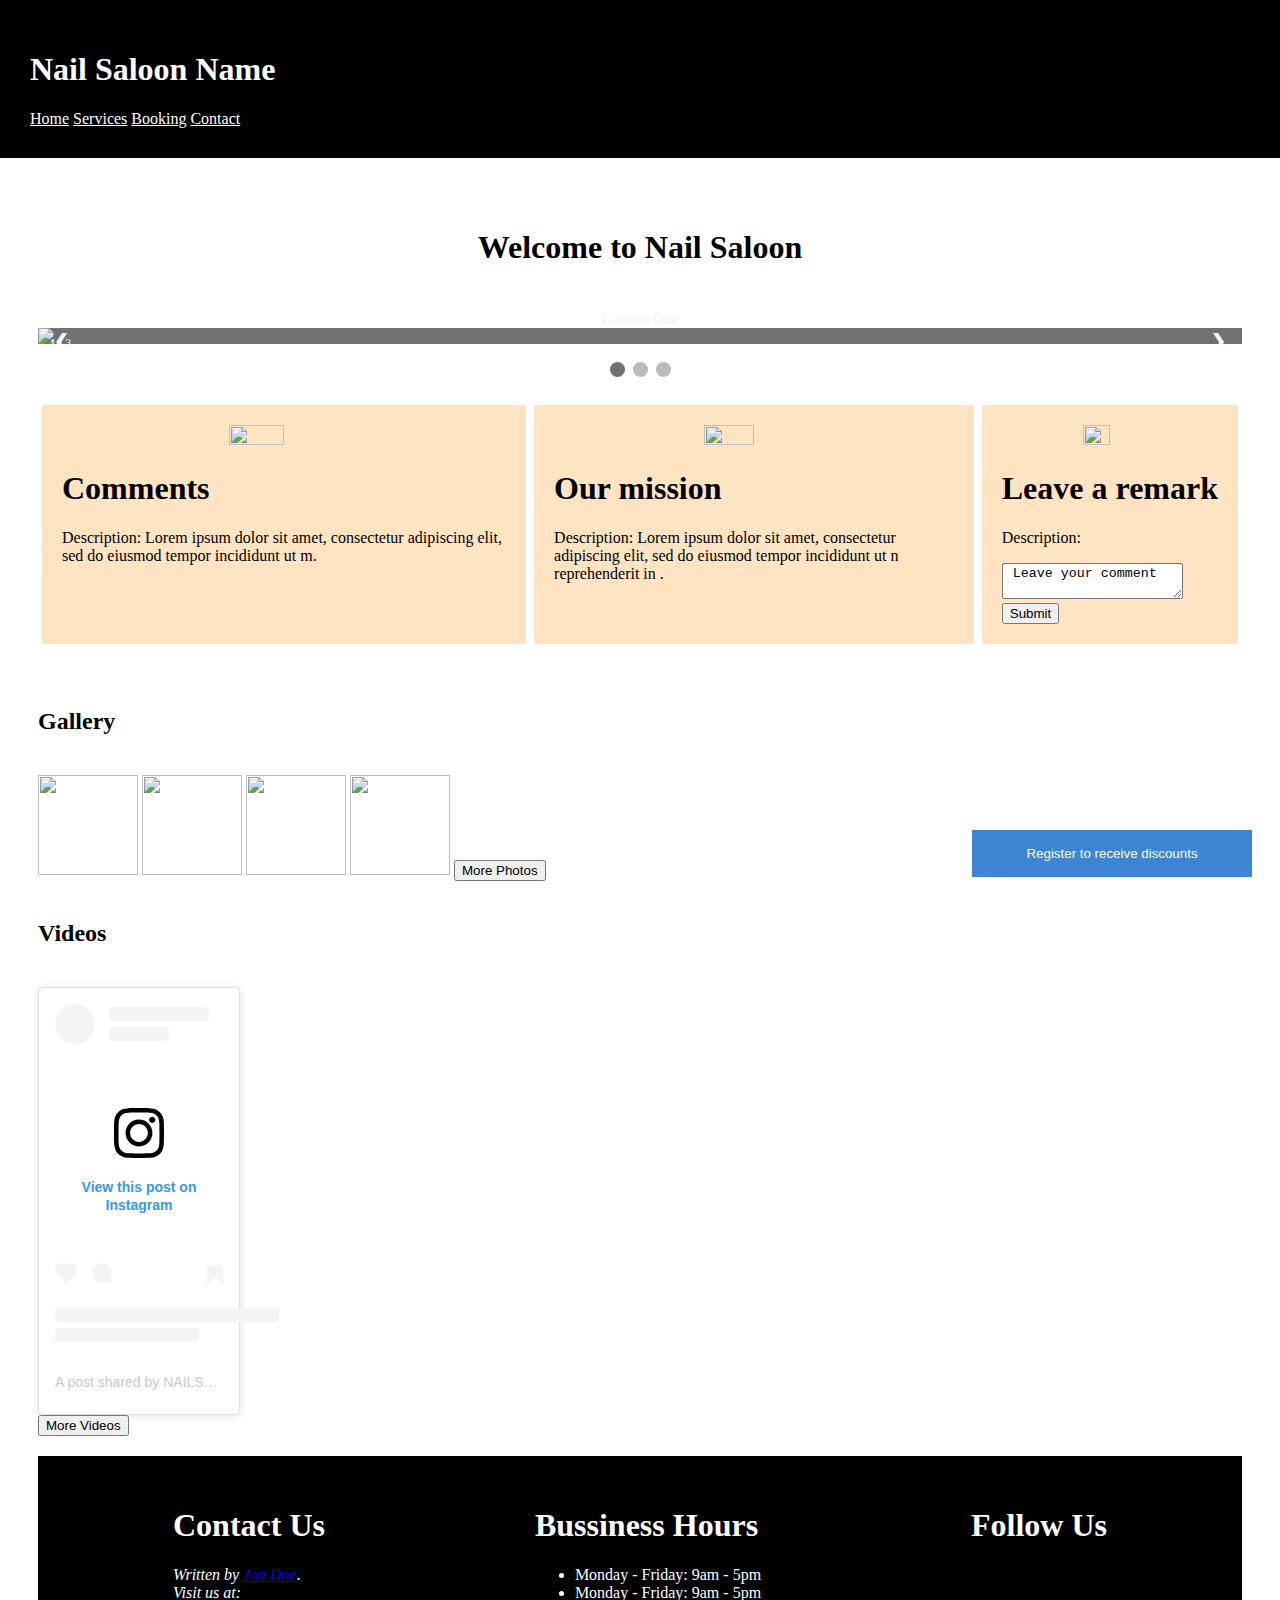
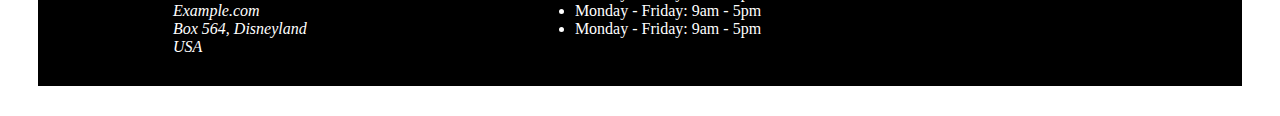
==== Nail_Salon_Website/index.html @ 0e80ef39 "Add files via upload" ====
<!DOCTYPE html>
<hmtl lang="en-US">

    <head>
        <meta charset="UTF-8" />
        <meta name="viewport" content="width=device-width" />
        <link rel="stylesheet" href="styles/header.css">
        <link rek="stylesheet" href="styles/index.css">
        <link rel="stylesheet" href="styles/slideshow.css">
        <link rel="stylesheet" href="styles/openForm.css">

        <title>Index</title>
    </head>

    <body>
        
        <header>
            <h1>Nail Saloon Name</h1>
            <nav>
                <a href="index.html">Home</a>
                <a href="services.html">Services</a>
                <a href="booking.html">Booking</a>
                <a href="contact.html">Contact</a>
            </nav>
        </header>

        <main style="position: relative; top:150px; z-index: 0;">

            <div style="display: flex;justify-content: center;margin: 10px;padding: 10px;">
                <h1>Welcome to Nail Saloon</h1>
            </div>
            <section >
                <!-- Slideshow container -->
                <div class="slideshow-container">

                    <!-- Full-width images with number and caption text -->
                    <div class="mySlides fade">
                        <div class="numbertext">1 / 3</div>
                        <img src="src/img5.JPG" style="display: block;margin-left: 0px;margin-right: 0px;width: 100%;">
                        <div class="text">Caption One</div>
                    </div>
                    <div class="mySlides fade">
                        <div class="numbertext">2 / 3</div>
                        <img src="src/img3.JPG" style="display: block;margin-left: 0px;margin-right: 0px; width: 400px; height: 300px;">
                        <div class="text">Caption Twot</div>
                    </div>
                    <div class="mySlides fade">
                        <div class="numbertext">3 / 3</div>
                        <img src="src/slideImg1.JPG" style="display: block;margin-left: 0px;margin-right: 0px;width: 100%;">
                        <div class="text">Caption Three</div>
                    </div>


                    <!-- Next and previous buttons -->
                    <a class="prev" onclick="plusSlides(-1)">&#10094;</a>
                    <a class="next" onclick="plusSlides(1)">&#10095;</a>
                </div>
                <br>

                <!-- The dots/circles -->
                <div style="text-align:center">
                    <span class="dot" onclick="currentSlide(1)"></span>
                    <span class="dot" onclick="currentSlide(2)"></span>
                    <span class="dot" onclick="currentSlide(3)"></span>
                </div>
            </section>


            <section style="display: grid; grid-template-columns:  auto auto auto;">


                <section style="background-color:  bisque; padding:20px; margin: 4px; border:0px">
                    <div class="icon" style="display: block;margin-left: auto;margin-right: auto;width: 50%; ">
                        <img src="/src/phone_icon.jpeg" rel="Some random icon"
                            style="display: block;margin-left: auto;margin-right: auto;height: 50%; width: 50%;">
                    </div>
                    <h1 >Comments</h1>
                    <p >Description:
                        Lorem ipsum dolor sit amet, consectetur adipiscing elit, sed do eiusmod tempor incididunt ut
                    m.</p>
                </section>
                <section style="background-color:  bisque; padding:20px; margin: 4px; border:0px">
                    <div class="icon" style="display: block;margin-left: auto;margin-right: auto;width: 50%; ">
                        <img src="/src/phone_icon.jpeg" rel="Some random icon"
                            style="display: block;margin-left: auto;margin-right: auto;height: 50%; width: 50%;">
                    </div>
                    <h1 >Our mission</h1>
                    <p >Description:
                        Lorem ipsum dolor sit amet, consectetur adipiscing elit, sed do eiusmod tempor incididunt ut
                        n reprehenderit in
                       .</p>
                </section>
                <section style="background-color:  bisque; padding:20px; margin: 4px; border:0px">
                    <div class="icon" style="display: block;margin-left: auto;margin-right: auto;width: 50%; ">
                        <img src="/src/phone_icon.jpeg" rel="Some random icon"
                            style="display: block;margin-left: auto;margin-right: auto;height: 50%; width: 50%;">
                    </div>
                    <h1 >Leave a remark</h1>
                    <p >Description:</p>
                    <form action="/action_page.php">
                        <div>
                            <textarea> Leave your comment</textarea>
                        </div>
                        <input type="submit" value="Submit">
                      </form> 
                    
                </section>
                
            </section>



            <!-- Pop up form container  -->
            <div>
                <button class="open-button" onclick="openForm()">Register to receive discounts</button>

                <div class="form-popup" id="myForm">
                    <form action="" class="form-container">
                        <!-- h1>Register</h1> -->

                        <label for="email"><b>Email</b></label>
                        <input type="text" placeholder="Enter Email" name="email" required>

    

                        <button type="submit" class="btn">Register</button>
                        <button type="button" class="btn cancel" onclick="closeForm()">Close</button>
                    </form>
                </div>
            </div>


            <!--Our Photos-->
            <h2>Gallery</h2>
            <section display="display: flex; flex-wrap: row; position: relative;">
                    <img src="src/img1.JPG" width="100" height="100" >
                
                    <img src="src/img1.JPG" width="100" height="100">
            
                    <img src="src/img1.JPG" width="100" height="100">
                
                    <img src="src/img1.JPG" width="100" height="100">
                <!-- Takesas you to gallery-->
                <button>More Photos</button>
            </section>

            <!-- Our Videos-->
            <h2>Videos</h2>
            <section>
                <!-- Takes you to gallery-->

                <blockquote class="instagram-media" data-instgrm-captioned data-instgrm-permalink="https://www.instagram.com/reel/CrfAu85u2J3/?utm_source=ig_embed&amp;utm_campaign=loading" data-instgrm-version="14" style=" background:#FFF; border:0; border-radius:3px; box-shadow:0 0 1px 0 rgba(0,0,0,0.5),0 1px 10px 0 rgba(0,0,0,0.15); margin: 1px; max-width:200px; min-width:70px; padding:0; width:99.375%; width:-webkit-calc(100% - 2px); width:calc(100% - 2px);"><div style="padding:16px;"> <a href="https://www.instagram.com/reel/CrfAu85u2J3/?utm_source=ig_embed&amp;utm_campaign=loading" style=" background:#FFFFFF; line-height:0; padding:0 0; text-align:center; text-decoration:none; width:100%;" target="_blank"> <div style=" display: flex; flex-direction: row; align-items: center;"> <div style="background-color: #F4F4F4; border-radius: 50%; flex-grow: 0; height: 40px; margin-right: 14px; width: 40px;"></div> <div style="display: flex; flex-direction: column; flex-grow: 1; justify-content: center;"> <div style=" background-color: #F4F4F4; border-radius: 4px; flex-grow: 0; height: 14px; margin-bottom: 6px; width: 100px;"></div> <div style=" background-color: #F4F4F4; border-radius: 4px; flex-grow: 0; height: 14px; width: 60px;"></div></div></div><div style="padding: 19% 0;"></div> <div style="display:block; height:50px; margin:0 auto 12px; width:50px;"><svg width="50px" height="50px" viewBox="0 0 60 60" version="1.1" xmlns="https://www.w3.org/2000/svg" xmlns:xlink="https://www.w3.org/1999/xlink"><g stroke="none" stroke-width="1" fill="none" fill-rule="evenodd"><g transform="translate(-511.000000, -20.000000)" fill="#000000"><g><path d="M556.869,30.41 C554.814,30.41 553.148,32.076 553.148,34.131 C553.148,36.186 554.814,37.852 556.869,37.852 C558.924,37.852 560.59,36.186 560.59,34.131 C560.59,32.076 558.924,30.41 556.869,30.41 M541,60.657 C535.114,60.657 530.342,55.887 530.342,50 C530.342,44.114 535.114,39.342 541,39.342 C546.887,39.342 551.658,44.114 551.658,50 C551.658,55.887 546.887,60.657 541,60.657 M541,33.886 C532.1,33.886 524.886,41.1 524.886,50 C524.886,58.899 532.1,66.113 541,66.113 C549.9,66.113 557.115,58.899 557.115,50 C557.115,41.1 549.9,33.886 541,33.886 M565.378,62.101 C565.244,65.022 564.756,66.606 564.346,67.663 C563.803,69.06 563.154,70.057 562.106,71.106 C561.058,72.155 560.06,72.803 558.662,73.347 C557.607,73.757 556.021,74.244 553.102,74.378 C549.944,74.521 548.997,74.552 541,74.552 C533.003,74.552 532.056,74.521 528.898,74.378 C525.979,74.244 524.393,73.757 523.338,73.347 C521.94,72.803 520.942,72.155 519.894,71.106 C518.846,70.057 518.197,69.06 517.654,67.663 C517.244,66.606 516.755,65.022 516.623,62.101 C516.479,58.943 516.448,57.996 516.448,50 C516.448,42.003 516.479,41.056 516.623,37.899 C516.755,34.978 517.244,33.391 517.654,32.338 C518.197,30.938 518.846,29.942 519.894,28.894 C520.942,27.846 521.94,27.196 523.338,26.654 C524.393,26.244 525.979,25.756 528.898,25.623 C532.057,25.479 533.004,25.448 541,25.448 C548.997,25.448 549.943,25.479 553.102,25.623 C556.021,25.756 557.607,26.244 558.662,26.654 C560.06,27.196 561.058,27.846 562.106,28.894 C563.154,29.942 563.803,30.938 564.346,32.338 C564.756,33.391 565.244,34.978 565.378,37.899 C565.522,41.056 565.552,42.003 565.552,50 C565.552,57.996 565.522,58.943 565.378,62.101 M570.82,37.631 C570.674,34.438 570.167,32.258 569.425,30.349 C568.659,28.377 567.633,26.702 565.965,25.035 C564.297,23.368 562.623,22.342 560.652,21.575 C558.743,20.834 556.562,20.326 553.369,20.18 C550.169,20.033 549.148,20 541,20 C532.853,20 531.831,20.033 528.631,20.18 C525.438,20.326 523.257,20.834 521.349,21.575 C519.376,22.342 517.703,23.368 516.035,25.035 C514.368,26.702 513.342,28.377 512.574,30.349 C511.834,32.258 511.326,34.438 511.181,37.631 C511.035,40.831 511,41.851 511,50 C511,58.147 511.035,59.17 511.181,62.369 C511.326,65.562 511.834,67.743 512.574,69.651 C513.342,71.625 514.368,73.296 516.035,74.965 C517.703,76.634 519.376,77.658 521.349,78.425 C523.257,79.167 525.438,79.673 528.631,79.82 C531.831,79.965 532.853,80.001 541,80.001 C549.148,80.001 550.169,79.965 553.369,79.82 C556.562,79.673 558.743,79.167 560.652,78.425 C562.623,77.658 564.297,76.634 565.965,74.965 C567.633,73.296 568.659,71.625 569.425,69.651 C570.167,67.743 570.674,65.562 570.82,62.369 C570.966,59.17 571,58.147 571,50 C571,41.851 570.966,40.831 570.82,37.631"></path></g></g></g></svg></div><div style="padding-top: 8px;"> <div style=" color:#3897f0; font-family:Arial,sans-serif; font-size:14px; font-style:normal; font-weight:550; line-height:18px;">View this post on Instagram</div></div><div style="padding: 12.5% 0;"></div> <div style="display: flex; flex-direction: row; margin-bottom: 14px; align-items: center;"><div> <div style="background-color: #F4F4F4; border-radius: 50%; height: 12.5px; width: 12.5px; transform: translateX(0px) translateY(7px);"></div> <div style="background-color: #F4F4F4; height: 12.5px; transform: rotate(-45deg) translateX(3px) translateY(1px); width: 12.5px; flex-grow: 0; margin-right: 14px; margin-left: 2px;"></div> <div style="background-color: #F4F4F4; border-radius: 50%; height: 12.5px; width: 12.5px; transform: translateX(9px) translateY(-18px);"></div></div><div style="margin-left: 8px;"> <div style=" background-color: #F4F4F4; border-radius: 50%; flex-grow: 0; height: 20px; width: 20px;"></div> <div style=" width: 0; height: 0; border-top: 2px solid transparent; border-left: 6px solid #f4f4f4; border-bottom: 2px solid transparent; transform: translateX(16px) translateY(-4px) rotate(30deg)"></div></div><div style="margin-left: auto;"> <div style=" width: 0px; border-top: 8px solid #F4F4F4; border-right: 8px solid transparent; transform: translateY(16px);"></div> <div style=" background-color: #F4F4F4; flex-grow: 0; height: 12px; width: 16px; transform: translateY(-4px);"></div> <div style=" width: 0; height: 0; border-top: 8px solid #F4F4F4; border-left: 8px solid transparent; transform: translateY(-4px) translateX(8px);"></div></div></div> <div style="display: flex; flex-direction: column; flex-grow: 1; justify-content: center; margin-bottom: 24px;"> <div style=" background-color: #F4F4F4; border-radius: 4px; flex-grow: 0; height: 14px; margin-bottom: 6px; width: 224px;"></div> <div style=" background-color: #F4F4F4; border-radius: 4px; flex-grow: 0; height: 14px; width: 144px;"></div></div></a><p style=" color:#c9c8cd; font-family:Arial,sans-serif; font-size:14px; line-height:17px; margin-bottom:0; margin-top:8px; overflow:hidden; padding:8px 0 7px; text-align:center; text-overflow:ellipsis; white-space:nowrap;"><a href="https://www.instagram.com/reel/CrfAu85u2J3/?utm_source=ig_embed&amp;utm_campaign=loading" style=" color:#c9c8cd; font-family:Arial,sans-serif; font-size:14px; font-style:normal; font-weight:normal; line-height:17px; text-decoration:none;" target="_blank">A post shared by NAILSBYNANAKO (@nailsbynanako)</a></p></div></blockquote> <script async src="//www.instagram.com/embed.js"></script>
                <button>More Videos</button>
            </section>

            


            <footer>
            
                <div>
                    <h1>Contact Us</h1>
                    <address>
                        Written by <a href="mailto:webmaster@example.com">Jon Doe</a>.<br> 
                        Visit us at:<br>
                        Example.com<br>
                        Box 564, Disneyland<br>
                        USA
                        </address>
                </div>
                <div>
                    <h1>Bussiness Hours</h1>
                    <ul>
                        <li><bold>Monday - Friday:</bold> 9am - 5pm</li>
                        <li><bold>Monday - Friday:</bold> 9am - 5pm</li>
                        <li><bold>Monday - Friday:</bold> 9am - 5pm</li>
                        <li><bold>Monday - Friday:</bold> 9am - 5pm</li>
                      </ul> 

                </div>
                <div>
                    <h1>Follow Us</h1>
                    <img scr="src/img2.JPG" rel="intragram-follow-img">
                </div>
            </footer>
        </main>
        


    </body>

 
    <script type="text/javascript" src="scripts/slideshow.js"></script>
    <script type="text/javascript" src="scripts/openForm.js"></script>
   
   
</hmtl>
---- Nail_Salon_Website/styles/header.css ----
/**  HEADER**/

header {
    position: fixed;
    z-index: 1;
    background-color: Black;
    width: 100%;
    margin: 0px;
    padding: 30px;
    left: 0px;
    top: 0px
}

header > nav > a{
    color: white;
}

header > h1{
    color: white;
}


/** MAIN **/

main{
    display: flex;
    flex-direction: column;
    gap: 20px;
    width: 100%;
    margin: 0px;
    padding: 30px;
    left: 0px;
    top: 0px;



}



/** FOOTER **/


footer{
    display: flex;
    flex-direction: rows;
   
    justify-content:  space-around;
    background-color: Black;
    width: 100%;
    margin: 0px;
    padding: 30px;
    left: 0px;
    top: 0px;
    color: white;
}
---- Nail_Salon_Website/styles/index.css ----
#index-title {
    display: flex;
    justify-content: center;
    margin: 10px;
    padding: 10px;
}
---- Nail_Salon_Website/styles/slideshow.css ----
* {
    box-sizing: border-box
}

/* Slideshow container */
.slideshow-container {
    background-color: #717171;
    position: relative;
    margin: 0px;
}

/* Hide the images by default */
.mySlides {
    display: none;
}

/* Next & previous buttons */
.prev,
.next {
    cursor: pointer;
    position: absolute;
    top: 50%;
    width: auto;
    margin-top: -22px;
    padding: 16px;
    color: white;
    font-weight: bold;
    font-size: 18px;
    transition: 0.6s ease;
    border-radius: 0 3px 3px 0;
    user-select: none;
}

/* Position the "prev" button" to the left */
.prev {
    left: 0;
    border-radius: 3px 0 0 3px;
}


/* Position the "next button" to the right */
.next {
    right: 0;
    border-radius: 3px 0 0 3px;
}

/* On hover, add a black background color with a little bit see-through */
.prev:hover,
.next:hover {
    background-color: rgba(0, 0, 0, 0.8);
}

/* Caption text */
.text {
    color: #f2f2f2;
    font-size: 15px;
    padding: 8px 12px;
    position: absolute;
    bottom: 8px;
    width: 100%;
    text-align: center;
}

/* Number text (1/3 etc) */
.numbertext {
    color: #f2f2f2;
    font-size: 12px;
    padding: 8px 12px;
    position: absolute;
    top: 0;
}

/* The dots/bullets/indicators */
.dot {
    cursor: pointer;
    height: 15px;
    width: 15px;
    margin: 0 2px;
    background-color: #bbb;
    border-radius: 50%;
    display: inline-block;
    transition: background-color 0.6s ease;
}

.active,
.dot:hover {
    background-color: #717171;
}

/* Fading animation */
.fade {
    animation-name: fade;
    animation-duration: 1.5s;
}

@keyframes fade {
    from {
        opacity: .4
    }

    to {
        opacity: 1
    }
}
---- Nail_Salon_Website/styles/openForm.css ----
/* Button used to open the contact form - fixed at the bottom of the page */
.open-button {
  background-color: rgb(13, 103, 200);
  color: white;
  padding: 16px 20px;
  border: none;
  cursor: pointer;
  opacity: 0.8;
  position: fixed;
  bottom: 23px;
  right: 28px;
  width: 280px;
}

/* The popup form - hidden by default */
.form-popup {
  display: none;
  position: fixed;
  bottom: 0;
  right: 15px;
  border: 3px solid #f1f1f1;
  z-index: 9;
}

/* Add styles to the form container */
.form-container {
  max-width: 300px;
  padding: 10px;
  background-color: white;
}

/* Full-width input fields */
.form-container input[type=text], .form-container input[type=password] {
  width: 100%;
  padding: 15px;
  margin: 5px 0 22px 0;
  border: none;
  background: #f1f1f1;
}

/* When the inputs get focus, do something */
.form-container input[type=text]:focus, .form-container input[type=password]:focus {
  background-color: #ddd;
  outline: none;
}

/* Set a style for the submit/login button */
.form-container .btn {
  background-color: #04AA6D;
  color: white;
  padding: 16px 20px;
  border: none;
  cursor: pointer;
  width: 100%;
  margin-bottom:10px;
  opacity: 0.8;
}

/* Add a red background color to the cancel button */
.form-container .cancel {
  background-color: red;
}

/* Add some hover effects to buttons */
.form-container .btn:hover, .open-button:hover {
  opacity: 1;
}
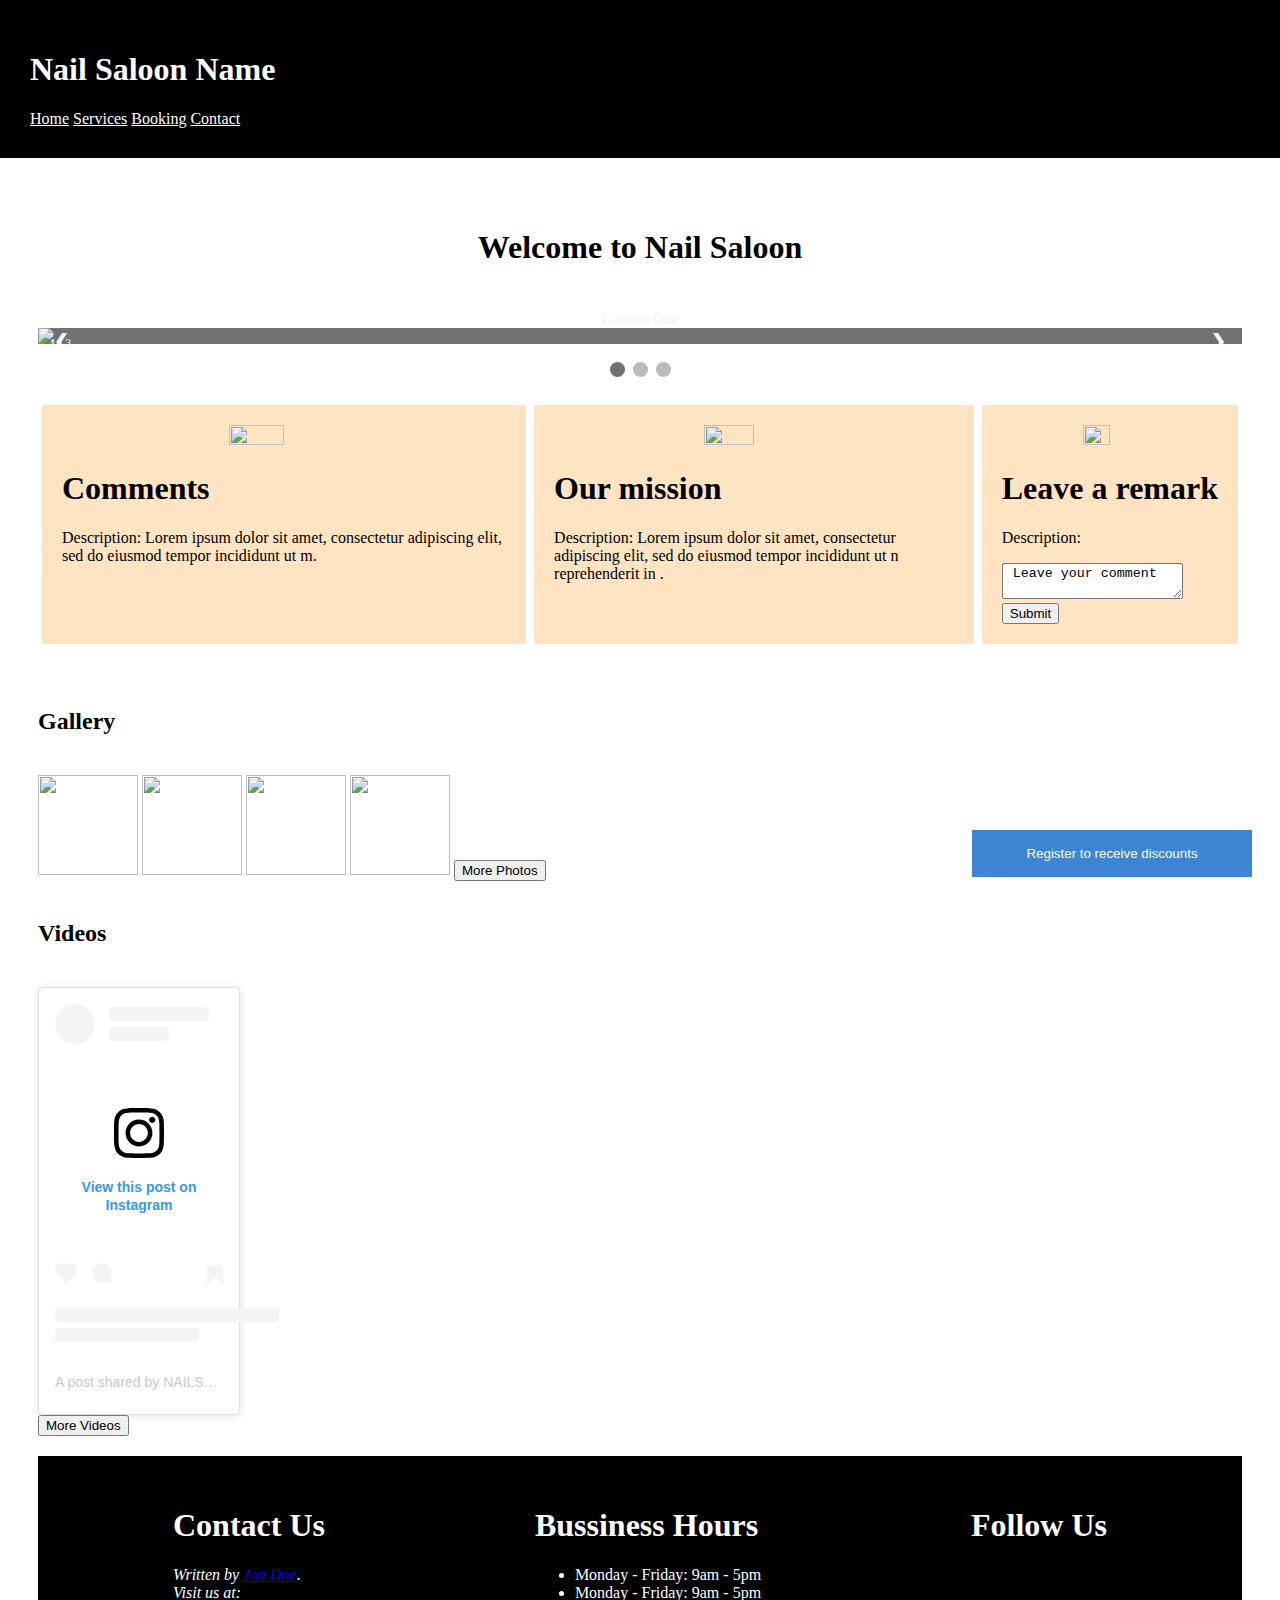
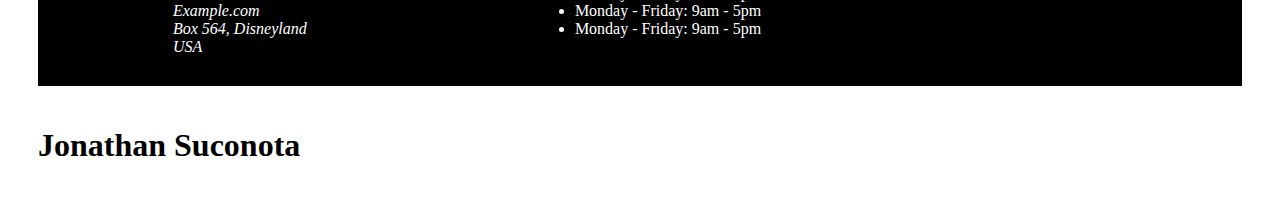
==== commit 5c4ef4fd: "adding footer" ====
--- a/Nail_Salon_Website/index.html
+++ b/Nail_Salon_Website/index.html
@@ -182,7 +182,11 @@
                     <h1>Follow Us</h1>
                     <img scr="src/img2.JPG" rel="intragram-follow-img">
                 </div>
+
+                
+         
             </footer>
+            <h1>Jonathan Suconota</h1>
         </main>
         
 
